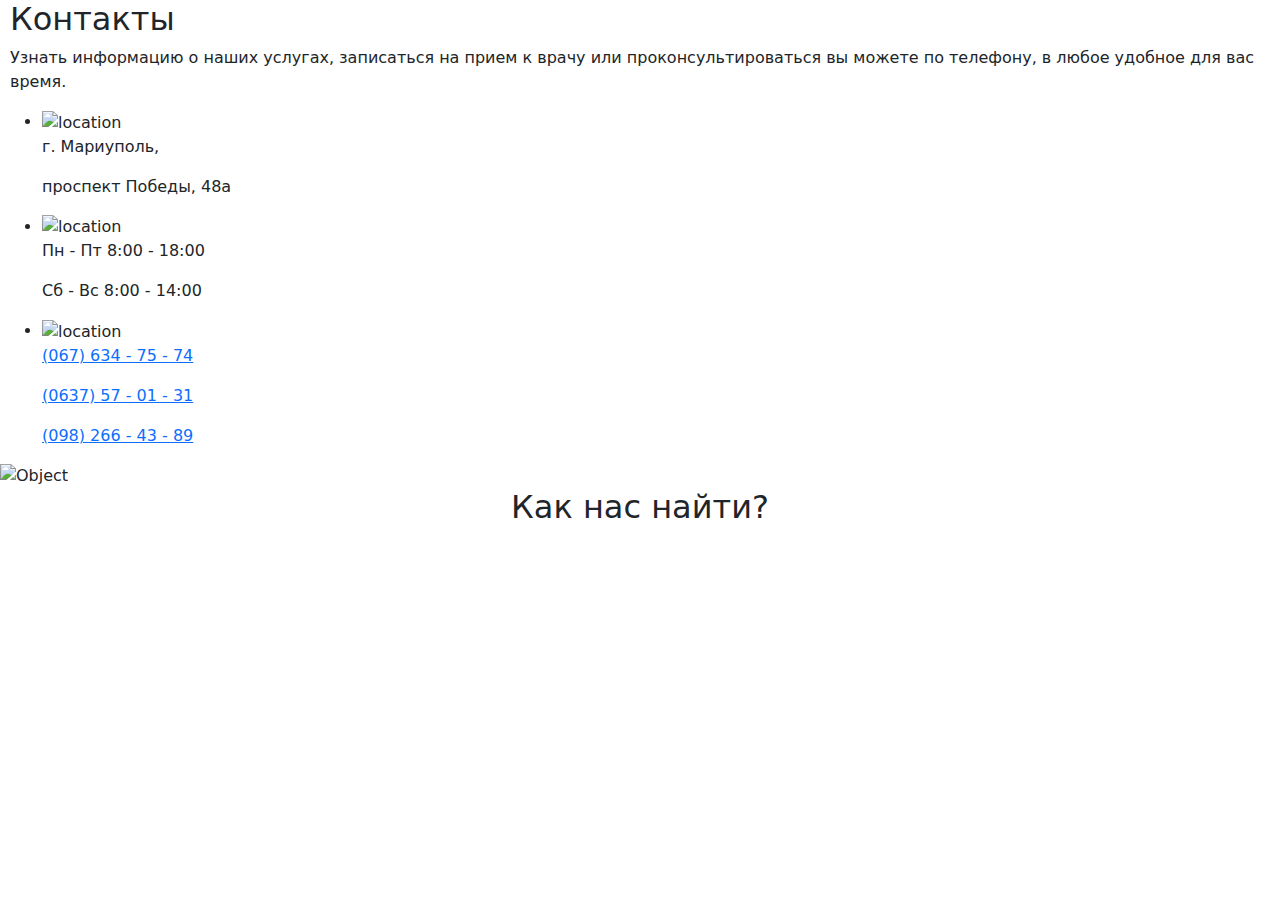
==== contact.html @ 98484470 "nayti qismi" ====
<!DOCTYPE html>
<html lang="en">

<head>
    <meta charset="UTF-8">
    <meta http-equiv="X-UA-Compatible" content="IE=edge">
    <meta name="viewport" content="width=device-width, initial-scale=1.0">
    <link rel="stylesheet" href="./css/bootstrap.min.css">
    <link rel="stylesheet" href="./css/main.css">
    <title></title>
</head>

<body>
    <section>
        <div class="container">
            <div class="contact">
                <h2 class="contact__text">
                    Контакты
                </h2>
                <p class="contact__tittle">
                    Узнать информацию о наших услугах, записаться на прием к врачу или проконсультироваться вы можете по
                    телефону, в любое удобное для вас время.
                </p>
                <ul class="contact__list">
                    <li class="contact__item">
                        <img class="contact__img" src="./image/location.png" alt="location">
                        <p class="contact__date">
                            г. Мариуполь,
                        </p>
                        <p class="contact__date">
                            проспект Победы, 48а
                        </p>
                    </li>
                    <li class="contact__item">
                        <img class="contact__img" src="./image/location.png" alt="location">
                        <p class="contact__date">
                            Пн - Пт 8:00 - 18:00
                        </p>
                        <p class="contact__date">
                            Сб - Вс 8:00 - 14:00
                        </p>
                    </li>
                    <li class="contact__item">
                        <img class="contact__img" src="./image/location.png" alt="location">
                        <p class="contact__date">
                            <a class="contact__date-link" href="tel:972232148">(067) 634 - 75 - 74</a>
                        </p>
                        <p class="contact__date">
                            <a class="contact__date-link" href="tel:972232148">(0637) 57 - 01 - 31</a>
                        </p>
                        <p class="contact__date">
                            <a class="contact__date-link" href="tel:972232148">(098) 266 - 43 - 89</a>
                        </p>
                    </li>
                </ul>
            </div>
        </div>
        <div class="bgc">
            <div class="bgc__heading">
                <img src="./image/Object.png" alt="Object">
                <h2 class="bgc__text text-center">Как нас найти?</h2>
               </div>
        </div>
        
        </div>
    </section>

    <script src="./js/bootstrap.min.js"></script>
</body>

</html>
---- css/main.css ----
body {
  margin: 0;
  padding: 0;
  -webkit-box-sizing: border-box;
          box-sizing: border-box;
}

* ::after, *::before {
  -webkit-box-sizing: inherit;
          box-sizing: inherit;
}

.container {
  max-width: 1300px;
  margin: 0 auto;
  padding: 0 10px;
}

img {
  max-width: 100%;
  height: auto;
}

/*! normalize.css v8.0.1 | MIT License | github.com/necolas/normalize.css */
/* Document
   ========================================================================== */
/**
 * 1. Correct the line height in all browsers.
 * 2. Prevent adjustments of font size after orientation changes in iOS.
 */
html {
  line-height: 1.15;
  /* 1 */
  -webkit-text-size-adjust: 100%;
  /* 2 */
}

/* Sections
     ========================================================================== */
/**
   * Remove the margin in all browsers.
   */
body {
  margin: 0;
}

/**
   * Render the `main` element consistently in IE.
   */
main {
  display: block;
}

/**
   * Correct the font size and margin on `h1` elements within `section` and
   * `article` contexts in Chrome, Firefox, and Safari.
   */
h1 {
  font-size: 2em;
  margin: 0.67em 0;
}

/* Grouping content
     ========================================================================== */
/**
   * 1. Add the correct box sizing in Firefox.
   * 2. Show the overflow in Edge and IE.
   */
hr {
  -webkit-box-sizing: content-box;
          box-sizing: content-box;
  /* 1 */
  height: 0;
  /* 1 */
  overflow: visible;
  /* 2 */
}

/**
   * 1. Correct the inheritance and scaling of font size in all browsers.
   * 2. Correct the odd `em` font sizing in all browsers.
   */
pre {
  font-family: monospace, monospace;
  /* 1 */
  font-size: 1em;
  /* 2 */
}

/* Text-level semantics
     ========================================================================== */
/**
   * Remove the gray background on active links in IE 10.
   */
a {
  background-color: transparent;
}

/**
   * 1. Remove the bottom border in Chrome 57-
   * 2. Add the correct text decoration in Chrome, Edge, IE, Opera, and Safari.
   */
abbr[title] {
  border-bottom: none;
  /* 1 */
  text-decoration: underline;
  /* 2 */
  -webkit-text-decoration: underline dotted;
          text-decoration: underline dotted;
  /* 2 */
}

/**
   * Add the correct font weight in Chrome, Edge, and Safari.
   */
b,
strong {
  font-weight: bolder;
}

/**
   * 1. Correct the inheritance and scaling of font size in all browsers.
   * 2. Correct the odd `em` font sizing in all browsers.
   */
code,
kbd,
samp {
  font-family: monospace, monospace;
  /* 1 */
  font-size: 1em;
  /* 2 */
}

/**
   * Add the correct font size in all browsers.
   */
small {
  font-size: 80%;
}

/**
   * Prevent `sub` and `sup` elements from affecting the line height in
   * all browsers.
   */
sub,
sup {
  font-size: 75%;
  line-height: 0;
  position: relative;
  vertical-align: baseline;
}

sub {
  bottom: -0.25em;
}

sup {
  top: -0.5em;
}

/* Embedded content
     ========================================================================== */
/**
   * Remove the border on images inside links in IE 10.
   */
img {
  border-style: none;
}

/* Forms
     ========================================================================== */
/**
   * 1. Change the font styles in all browsers.
   * 2. Remove the margin in Firefox and Safari.
   */
button,
input,
optgroup,
select,
textarea {
  font-family: inherit;
  /* 1 */
  font-size: 100%;
  /* 1 */
  line-height: 1.15;
  /* 1 */
  margin: 0;
  /* 2 */
}

/**
   * Show the overflow in IE.
   * 1. Show the overflow in Edge.
   */
button,
input {
  /* 1 */
  overflow: visible;
}

/**
   * Remove the inheritance of text transform in Edge, Firefox, and IE.
   * 1. Remove the inheritance of text transform in Firefox.
   */
button,
select {
  /* 1 */
  text-transform: none;
}

/**
   * Correct the inability to style clickable types in iOS and Safari.
   */
button,
[type="button"],
[type="reset"],
[type="submit"] {
  -webkit-appearance: button;
}

/**
   * Remove the inner border and padding in Firefox.
   */
button::-moz-focus-inner,
[type="button"]::-moz-focus-inner,
[type="reset"]::-moz-focus-inner,
[type="submit"]::-moz-focus-inner {
  border-style: none;
  padding: 0;
}

/**
   * Restore the focus styles unset by the previous rule.
   */
button:-moz-focusring,
[type="button"]:-moz-focusring,
[type="reset"]:-moz-focusring,
[type="submit"]:-moz-focusring {
  outline: 1px dotted ButtonText;
}

/**
   * Correct the padding in Firefox.
   */
fieldset {
  padding: 0.35em 0.75em 0.625em;
}

/**
   * 1. Correct the text wrapping in Edge and IE.
   * 2. Correct the color inheritance from `fieldset` elements in IE.
   * 3. Remove the padding so developers are not caught out when they zero out
   *    `fieldset` elements in all browsers.
   */
legend {
  -webkit-box-sizing: border-box;
          box-sizing: border-box;
  /* 1 */
  color: inherit;
  /* 2 */
  display: table;
  /* 1 */
  max-width: 100%;
  /* 1 */
  padding: 0;
  /* 3 */
  white-space: normal;
  /* 1 */
}

/**
   * Add the correct vertical alignment in Chrome, Firefox, and Opera.
   */
progress {
  vertical-align: baseline;
}

/**
   * Remove the default vertical scrollbar in IE 10+.
   */
textarea {
  overflow: auto;
}

/**
   * 1. Add the correct box sizing in IE 10.
   * 2. Remove the padding in IE 10.
   */
[type="checkbox"],
[type="radio"] {
  -webkit-box-sizing: border-box;
          box-sizing: border-box;
  /* 1 */
  padding: 0;
  /* 2 */
}

/**
   * Correct the cursor style of increment and decrement buttons in Chrome.
   */
[type="number"]::-webkit-inner-spin-button,
[type="number"]::-webkit-outer-spin-button {
  height: auto;
}

/**
   * 1. Correct the odd appearance in Chrome and Safari.
   * 2. Correct the outline style in Safari.
   */
[type="search"] {
  -webkit-appearance: textfield;
  /* 1 */
  outline-offset: -2px;
  /* 2 */
}

/**
   * Remove the inner padding in Chrome and Safari on macOS.
   */
[type="search"]::-webkit-search-decoration {
  -webkit-appearance: none;
}

/**
   * 1. Correct the inability to style clickable types in iOS and Safari.
   * 2. Change font properties to `inherit` in Safari.
   */
::-webkit-file-upload-button {
  -webkit-appearance: button;
  /* 1 */
  font: inherit;
  /* 2 */
}

/* Interactive
     ========================================================================== */
/*
   * Add the correct display in Edge, IE 10+, and Firefox.
   */
details {
  display: block;
}

/*
   * Add the correct display in all browsers.
   */
summary {
  display: list-item;
}

/* Misc
     ========================================================================== */
/**
   * Add the correct display in IE 10+.
   */
template {
  display: none;
}

/**
   * Add the correct display in IE 10.
   */
[hidden] {
  display: none;
}

.header {
  display: -webkit-box;
  display: -ms-flexbox;
  display: flex;
  -webkit-box-align: center;
      -ms-flex-align: center;
          align-items: center;
}

.header__list li:not(:first-child) {
  margin-left: 55px;
}

.header__item {
  list-style: none;
}

.header__item a {
  text-decoration: none;
  font-size: 16px;
  line-height: 20px;
  font-weight: 500;
  color: black;
}
/*# sourceMappingURL=main.css.map */
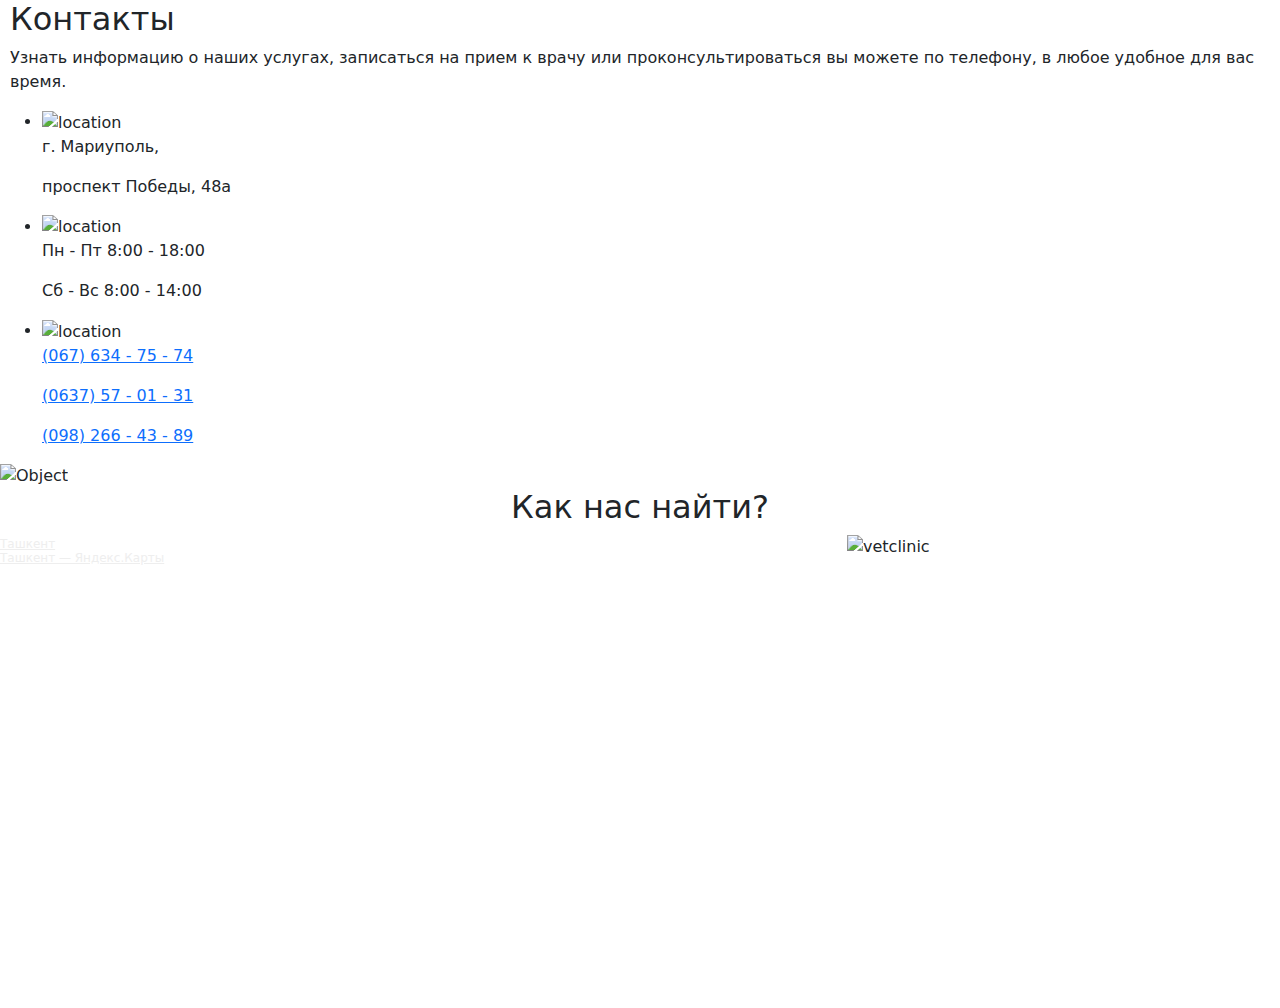
==== commit 40f67f05: "bgc nayti add commit" ====
--- a/contact.html
+++ b/contact.html
@@ -61,7 +61,10 @@
                 <h2 class="bgc__text text-center">Как нас найти?</h2>
                </div>
         </div>
-        
+        <div class="nayti">
+            <div class="d-flex">
+             <div style="position:relative;overflow:hidden;"><a href="https://yandex.uz/maps/10335/tashkent/?utm_medium=mapframe&utm_source=maps" style="color:#eee;font-size:12px;position:absolute;top:0px;">Ташкент</a><a href="https://yandex.uz/maps/10335/tashkent/?ll=69.197657%2C41.327740&utm_medium=mapframe&utm_source=maps&z=17.68" style="color:#eee;font-size:12px;position:absolute;top:14px;">Ташкент — Яндекс.Карты</a><iframe src="https://yandex.uz/map-widget/v1/-/CCUuQIhP~D" width="847" height="466" frameborder="1" allowfullscreen="true" style="position:relative;"></iframe></div>                   <img src="./image/vetclinic.png" alt="vetclinic">
+            </div>
         </div>
     </section>
 
